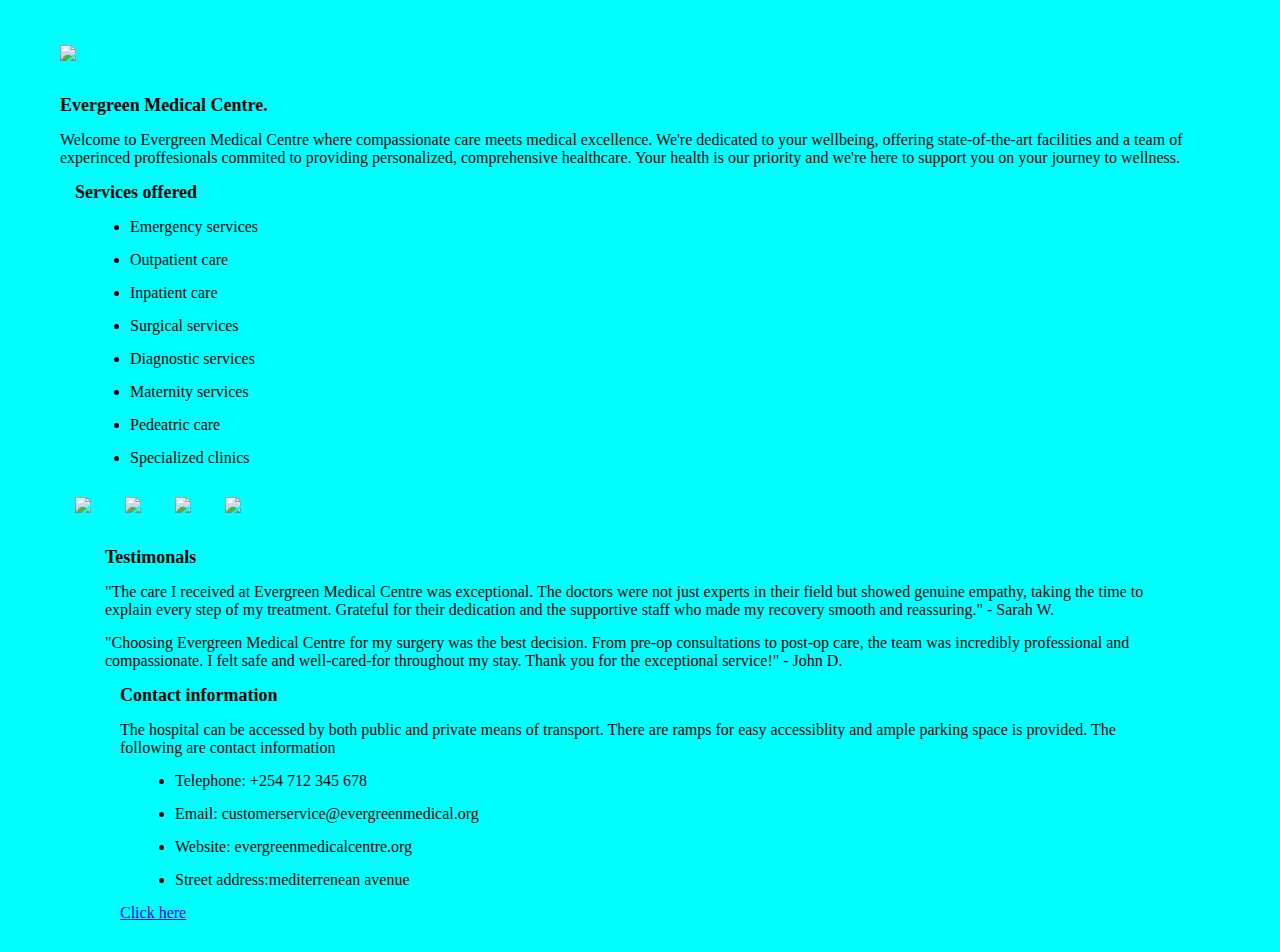
==== Day 02/index.html @ 15eb3de2 "day 02 tasks" ====
<!DOCTYPE html>
<html lang="en">
<head>
    <meta charset="UTF-8">
    <meta name="viewport" content="width=device-width, initial-scale=1.0">
    <link href="./style.css" rel="stylesheet">

    <style>
        body {background-color: aqua;

        }
        header { font-weight: bolder;

        }
        header { font-size: large
        
        }
    </style>
</head>

<body>
    <div>
        <!--This an image of the hospital logo-->
        <image class="hospital logo" src="./Day 02/asset folder/logo.jpg">
    </div>

    <div>
    <!--This is a short introduction-->
    <div id="about the hospital" class="content"></div>
    <header>Evergreen Medical Centre.</header>
    <p>Welcome to Evergreen Medical Centre where compassionate care meets medical excellence. We're dedicated to your wellbeing, offering state-of-the-art facilities and a team of experinced proffesionals commited to providing personalized, comprehensive healthcare. Your health is our priority and we're here to support you on your journey to wellness. </p>
    </div>
    
    <div>
        <!--This is a list of services offered-->
        <div id="services offered" class="content">
        <header>Services offered</header>
        <ul>
            <li>Emergency services</li>
            <li>Outpatient care</li>
            <li>Inpatient care</li>
            <li>Surgical services</li>
            <li>Diagnostic services</li>
            <li>Maternity services</li>
            <li>Pedeatric care</li>
            <li>Specialized clinics</li>
        </ul>
    </div>
    

    <div> 
        <!--These are hospital images-->
        <img class="hospital image" src="./Day 02/asset folder/hospital image one.jpg">
        <img class="patient image" src="./Day 02/asset folder/patient one.jpeg">
        <img class="patient image" src="./Day 02/asset folder/patient two.jpeg">
        <img class="patient image" src="./Day 02/asset folder/patient three.jpeg">

    </div>

    <div>
        <!--These are patient testimonials -->
        <div id="Sarah W." class="female">
        <div id="John D." class=" male">
        <header>Testimonals</header>
        <p>"The care I received at Evergreen Medical Centre was exceptional. The doctors were not just experts in their field but showed genuine empathy, taking the time to explain every step of my treatment. Grateful for their dedication and the supportive staff who made my recovery smooth and reassuring." - Sarah W.</p>

        <p>"Choosing Evergreen Medical Centre for my surgery was the best decision. From pre-op consultations to post-op care, the team was incredibly professional and compassionate. I felt safe and well-cared-for throughout my stay. Thank you for the exceptional service!" - John D. </p>
    </div>

    <div>
        <!--This are contact information for the hospital-->
        <div id="contact information" class="additional-content">
        <header>Contact information</header>
        <p>The hospital can be accessed by both public and private means of transport. There are ramps for easy accessiblity and ample parking space is provided. The following are contact information </p>
        <ul>
            <li>Telephone: +254 712 345 678 </li>
            <li>Email: customerservice@evergreenmedical.org</li>
            <li>Website: evergreenmedicalcentre.org</li>
            <li>Street address:mediterrenean avenue</li>
        </ul>
    </div>

    <div>
        <a href="https://thenairobihosp.org" target="_blank"> Click here</a>
    </div>

    <script src="./main.js"></script>

</body>

</html>
---- Day 02/style.css ----
*{ margin: 15px;}

#additional-content {
    font-size: small;
    text-align: justify;
    font-style: italic; 
}
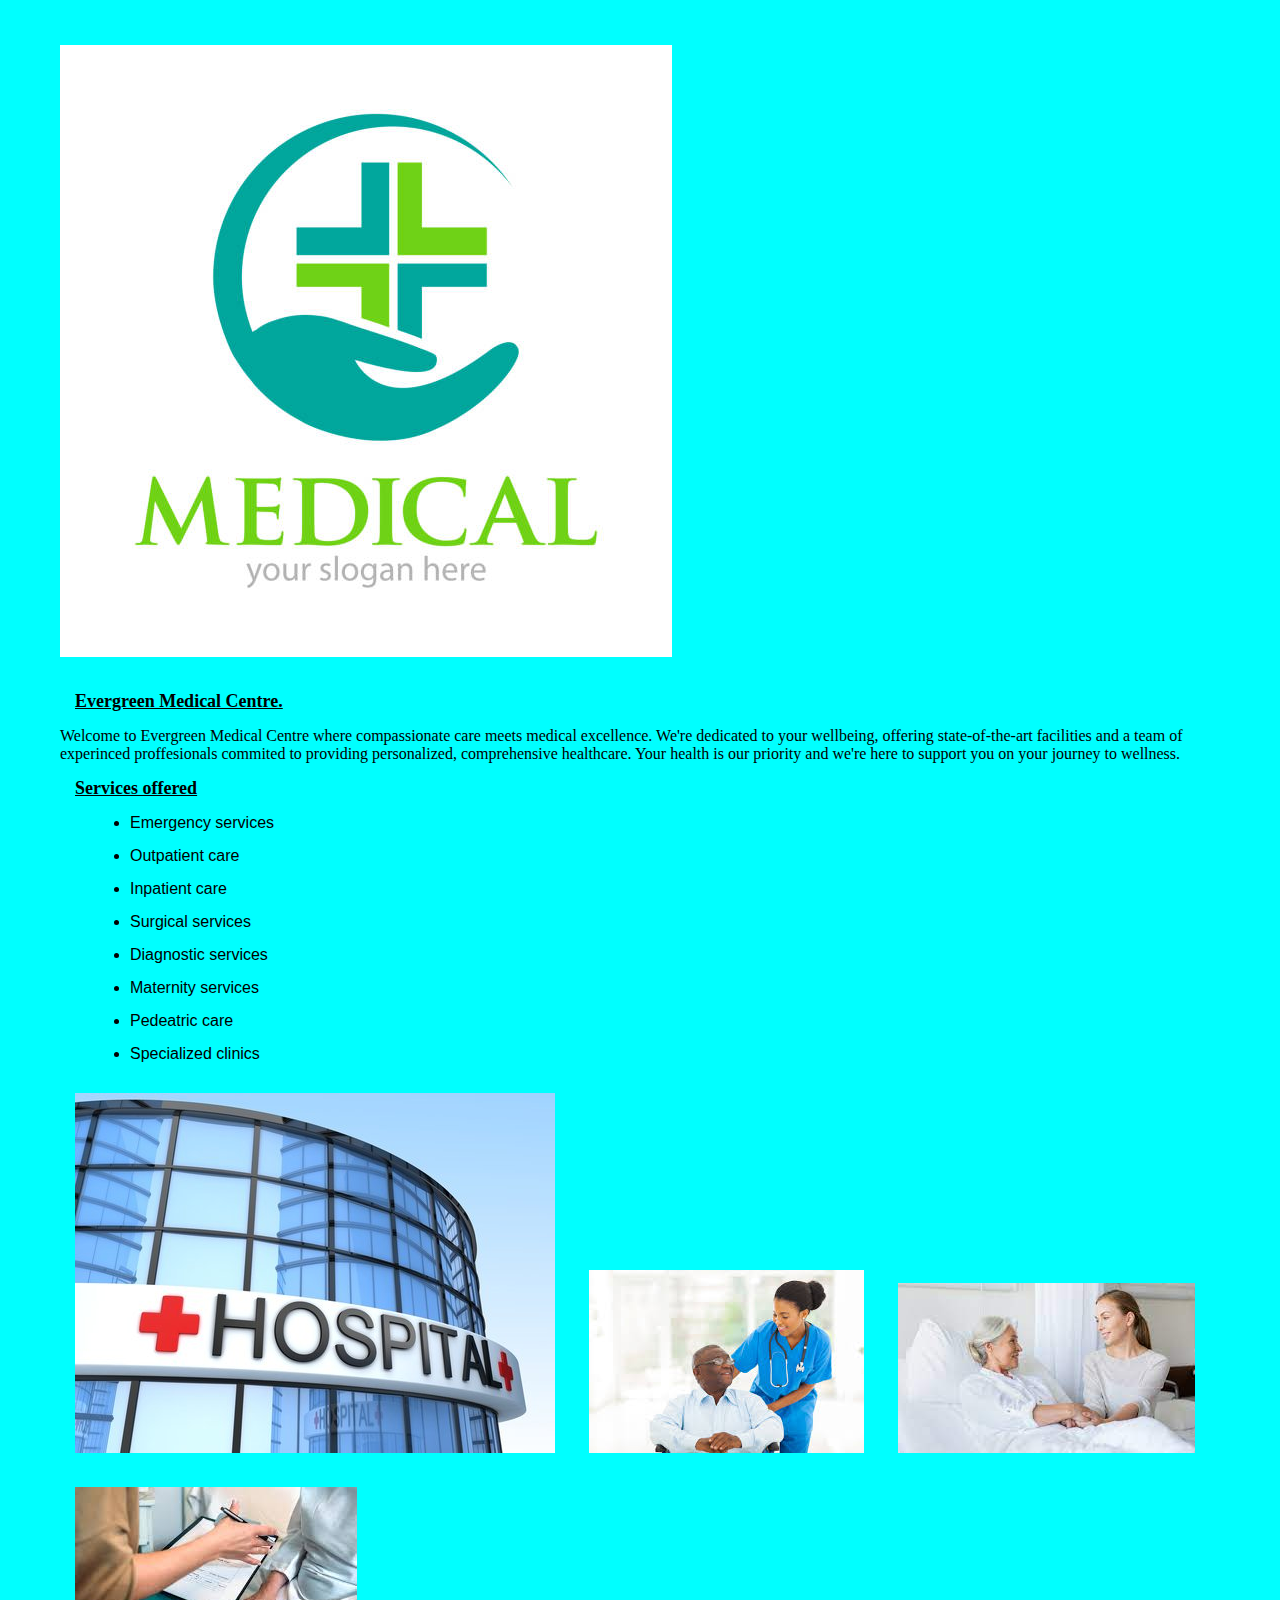
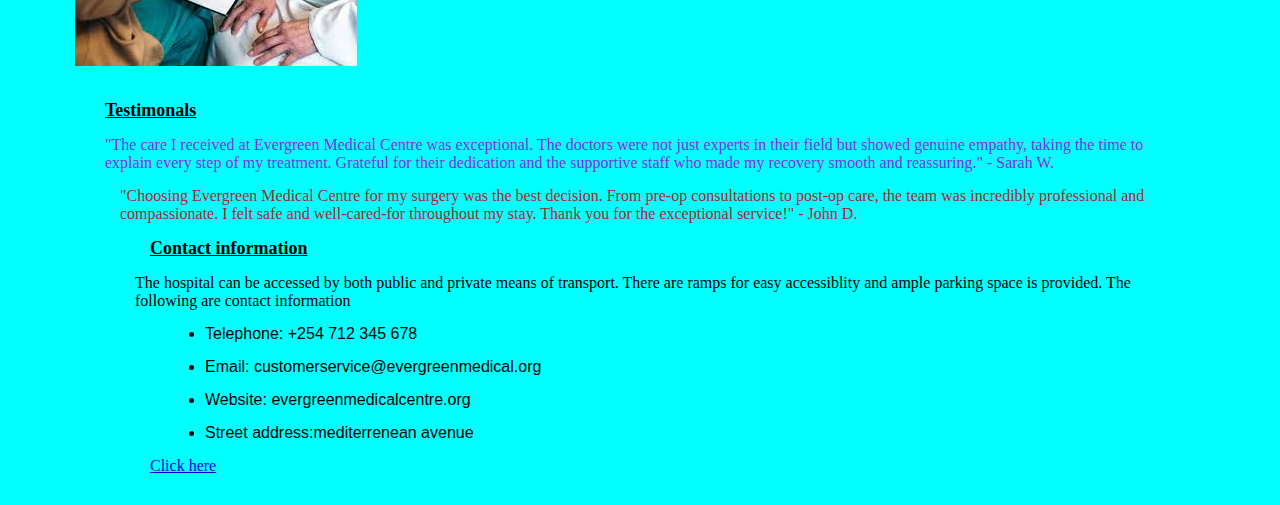
==== commit eb4705fd: "day 02 tasks" ====
--- a/Day 02/index.html
+++ b/Day 02/index.html
@@ -21,21 +21,25 @@
 <body>
     <div>
         <!--This an image of the hospital logo-->
-        <image class="hospital logo" src="./Day 02/asset folder/logo.jpg">
+        <image class="hospital logo" src="asset folder/logo.jpg">
     </div>
 
     <div>
     <!--This is a short introduction-->
     <div id="about the hospital" class="content"></div>
-    <header>Evergreen Medical Centre.</header>
+    <header><u>Evergreen Medical Centre.</u></header>
     <p>Welcome to Evergreen Medical Centre where compassionate care meets medical excellence. We're dedicated to your wellbeing, offering state-of-the-art facilities and a team of experinced proffesionals commited to providing personalized, comprehensive healthcare. Your health is our priority and we're here to support you on your journey to wellness. </p>
     </div>
     
     <div>
-        <!--This is a list of services offered-->
-        <div id="services offered" class="content">
-        <header>Services offered</header>
+        <header><u>Services offered</u></header>
+    </div>
+    
+    <div>
+        <!--This is a list of the services offered-->
+        <div id="services offered" class="additional-content">
         <ul>
+    
             <li>Emergency services</li>
             <li>Outpatient care</li>
             <li>Inpatient care</li>
@@ -50,28 +54,44 @@
 
     <div> 
         <!--These are hospital images-->
-        <img class="hospital image" src="./Day 02/asset folder/hospital image one.jpg">
-        <img class="patient image" src="./Day 02/asset folder/patient one.jpeg">
-        <img class="patient image" src="./Day 02/asset folder/patient two.jpeg">
-        <img class="patient image" src="./Day 02/asset folder/patient three.jpeg">
+        <img class="hospital image" src="asset folder/hospital image one.jpg">
+        <img class="patient image" src="asset folder/patient one.jpeg">
+        <img class="patient image" src="asset folder/patient two.jpeg">
+        <img class="patient image" src="asset folder/patient three.jpeg">
 
     </div>
 
     <div>
-        <!--These are patient testimonials -->
-        <div id="Sarah W." class="female">
-        <div id="John D." class=" male">
-        <header>Testimonals</header>
+        <div id="testimonials" class="content">
+        <header><u>Testimonals</u></header>
+     </div>
+
+    <div>
+        <!--These are patient testimonials-->
+        <div id="Sarah" class="female">
         <p>"The care I received at Evergreen Medical Centre was exceptional. The doctors were not just experts in their field but showed genuine empathy, taking the time to explain every step of my treatment. Grateful for their dedication and the supportive staff who made my recovery smooth and reassuring." - Sarah W.</p>
+        
+    </div> 
 
+    <div>
+        <!--These are patient testiomonials-->
+        <div id="John" class="male">
         <p>"Choosing Evergreen Medical Centre for my surgery was the best decision. From pre-op consultations to post-op care, the team was incredibly professional and compassionate. I felt safe and well-cared-for throughout my stay. Thank you for the exceptional service!" - John D. </p>
     </div>
 
     <div>
-        <!--This are contact information for the hospital-->
+        <div id="header" class="content">
+        <header><u>Contact information</u></header>
+    </div>
+    
+    <div>
+        <!--This is a brief descrption-->
+        <p>The hospital can be accessed by both public and private means of transport. There are ramps for easy accessiblity and ample parking space is provided. The following are contact information </p>
+    </div>
+    
+    <div>
+        <!--This is a list of the contact information-->
         <div id="contact information" class="additional-content">
-        <header>Contact information</header>
-        <p>The hospital can be accessed by both public and private means of transport. There are ramps for easy accessiblity and ample parking space is provided. The following are contact information </p>
         <ul>
             <li>Telephone: +254 712 345 678 </li>
             <li>Email: customerservice@evergreenmedical.org</li>
--- a/Day 02/style.css
+++ b/Day 02/style.css
@@ -1,7 +1,20 @@
 *{ margin: 15px;}
 
-#additional-content {
-    font-size: small;
-    text-align: justify;
-    font-style: italic; 
+.additional-content {
+    font-size: medium;
+    text-align: left;
+    font-family: Arial, Helvetica, sans-serif; 
+}
+
+#Sarah { 
+    font-family: 'Times New Roman', Times, serif;
+    color: blueviolet;
+}
+
+#John { 
+    font-family: 'Times New Roman', Times, serif;
+    color: brown;
+}
+[href]:hover { 
+    color: rgb(145, 113, 74);
 }